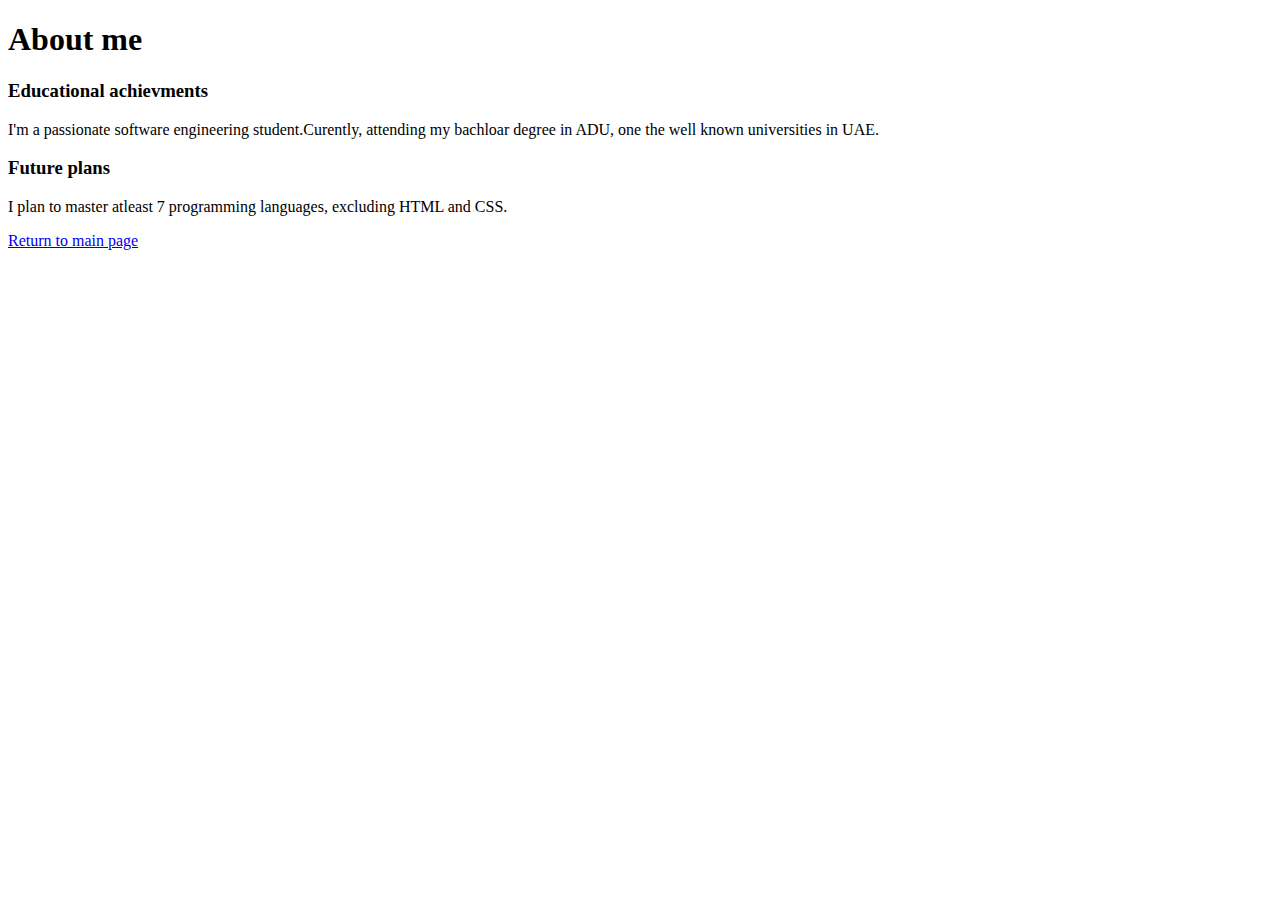
==== additional_pages/about.html @ 44ae425a "Create about.html" ====
<!Doctype html>
<html lang="en">
  <head>
    <title>About me</title>
    <meta charset="utf-8">
    <style>
      
    </style>
  </head>
  <body>
    <h1>About me</h1>
    <h3>Educational achievments</h3>
    <div>
      <p>I'm a passionate software engineering student.Curently, attending my bachloar degree in ADU, one the well known universities in UAE.</p>
    </div>
    <h3>Future plans</h3>
    <div>
      <p>I plan to master atleast 7 programming languages, excluding HTML and CSS.</p>
      <a href="../index.html">Return to main page</a>
    </div>
  </body>
</html>
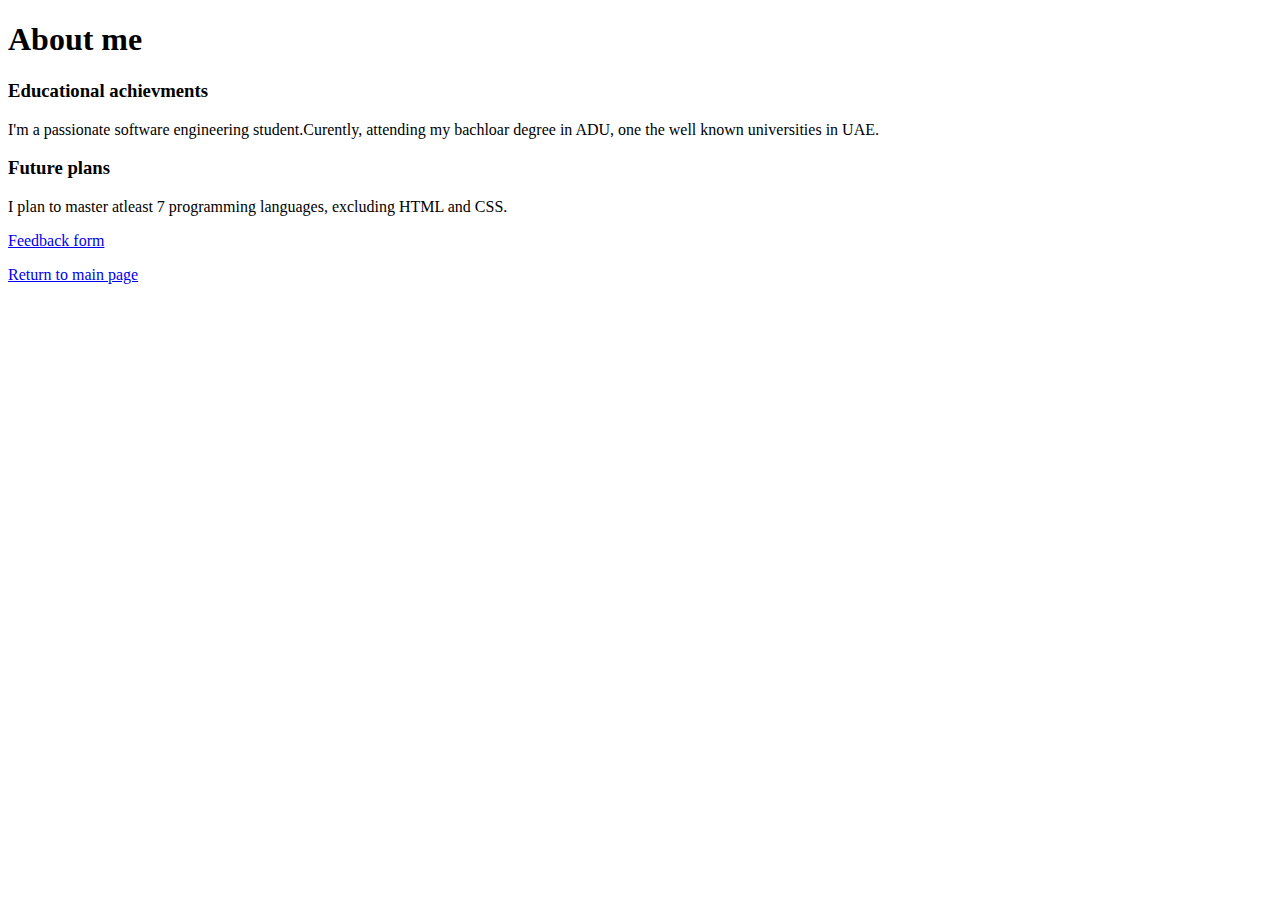
==== commit 4ed9472f: "Update about.html" ====
--- a/additional_pages/about.html
+++ b/additional_pages/about.html
@@ -16,6 +16,7 @@
     <h3>Future plans</h3>
     <div>
       <p>I plan to master atleast 7 programming languages, excluding HTML and CSS.</p>
+      <p><a href="contact_me.html">Feedback form</a></p>
       <a href="../index.html">Return to main page</a>
     </div>
   </body>
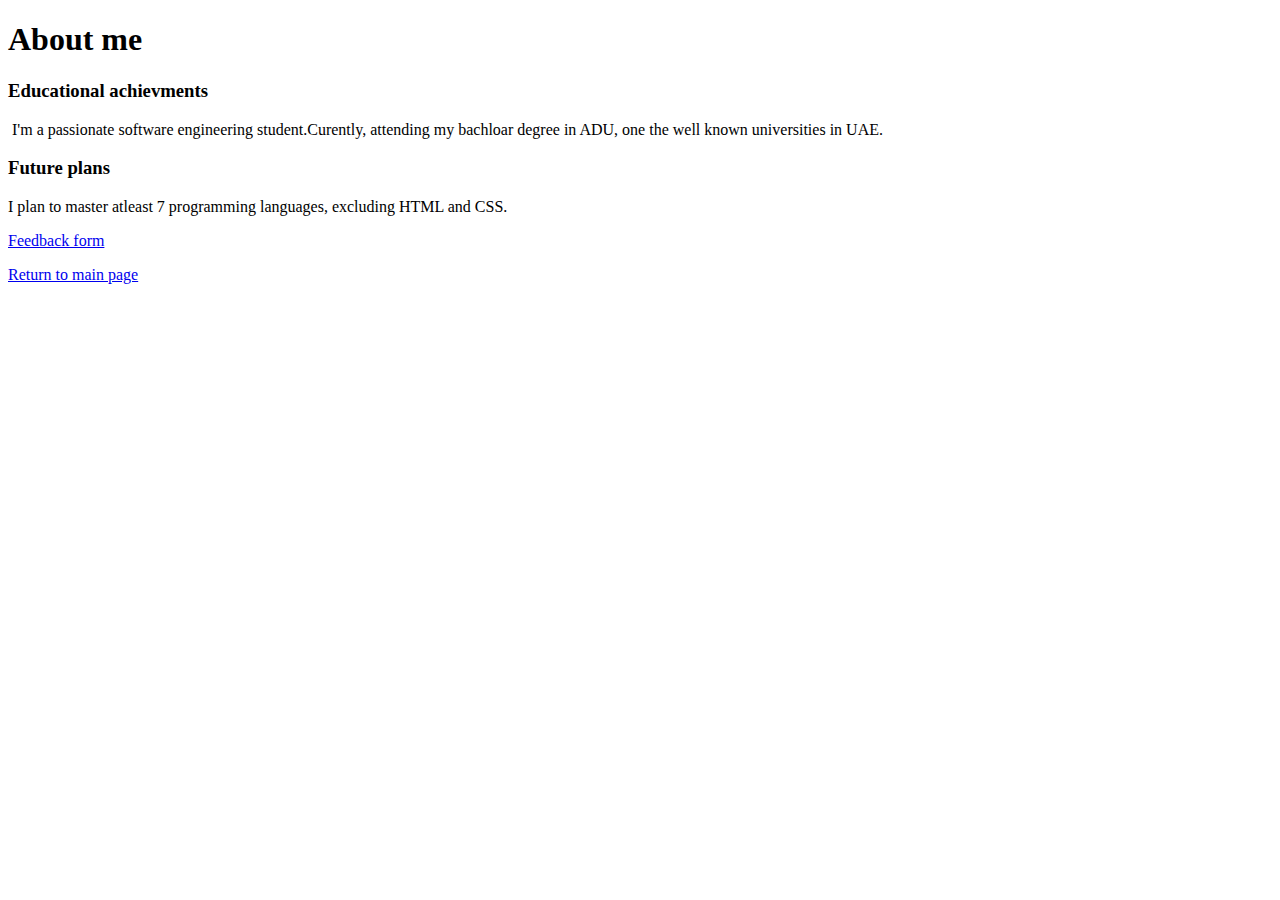
==== commit 2f2590c5: "Update about.html" ====
--- a/additional_pages/about.html
+++ b/additional_pages/about.html
@@ -11,7 +11,7 @@
     <h1>About me</h1>
     <h3>Educational achievments</h3>
     <div>
-      <p>I'm a passionate software engineering student.Curently, attending my bachloar degree in ADU, one the well known universities in UAE.</p>
+      <p>&nbsp;I'm a passionate software engineering student.Curently, attending my bachloar degree in ADU, one the well known universities in UAE.</p>
     </div>
     <h3>Future plans</h3>
     <div>
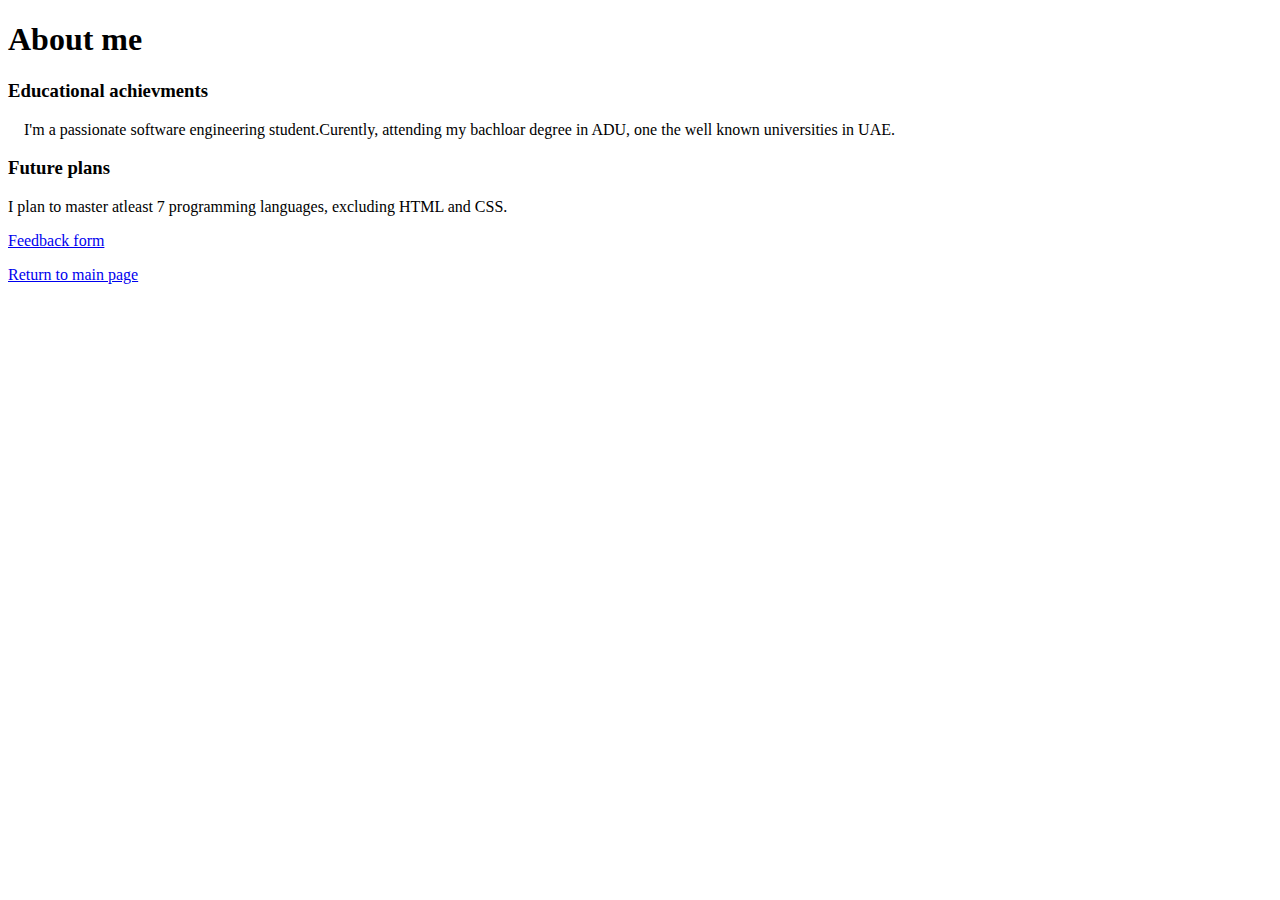
==== commit f08e0462: "Update about.html" ====
--- a/additional_pages/about.html
+++ b/additional_pages/about.html
@@ -11,7 +11,7 @@
     <h1>About me</h1>
     <h3>Educational achievments</h3>
     <div>
-      <p>&nbsp;I'm a passionate software engineering student.Curently, attending my bachloar degree in ADU, one the well known universities in UAE.</p>
+      <p>&nbsp;&nbsp;&nbsp;&nbsp;I'm a passionate software engineering student.Curently, attending my bachloar degree in ADU, one the well known universities in UAE.</p>
     </div>
     <h3>Future plans</h3>
     <div>
